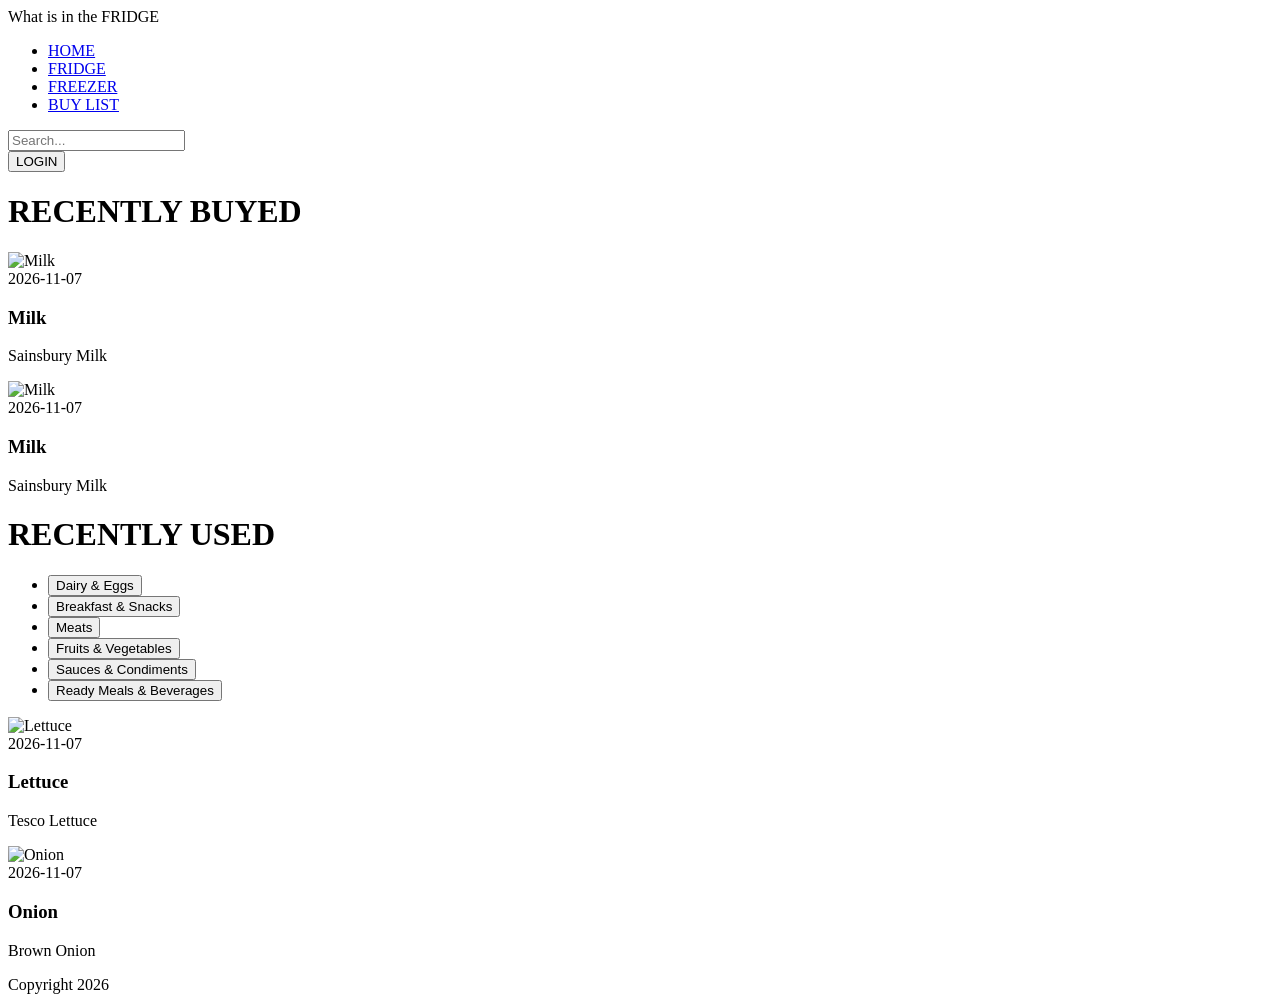
==== index.html @ 69ced160 "Main Template for Frontend" ====
<!DOCTYPE html>
<html lang="en">
<head>
    <meta charset="UTF-8">
    <meta name="viewport" content="width=device-width, initial-scale=1.0">
    <link rel="stylesheet" href="./css/global.css">
    <link rel="stylesheet" href="./css/homePage.css">
    
    <title>Home Page</title>
</head>
<body>
    <header class="navbar">
        <div class="logo">What is in the<span class="gold"> FRIDGE</span></div>
        <nav>
            <ul>
                <li><a href="./index.html">HOME</a></li>
                <li><a href="./Html/fridge.html">FRIDGE</a></li>
                <li><a href="./Html/freezer.html">FREEZER</a></li>
                <li><a href="./Html/buy-list.html">BUY LIST</a></li>
            </ul>
        </nav>
        <div class="nav-right">
            <div class="search-box">
                <input type="text" placeholder="Search...">
            </div>
            <button class="login-btn">LOGIN</button>
        </div>
    </header>

    <main class="container">
        <div class="section-header">
            <h1><span>RECENTLY</span> BUYED</h1>
        </div>

        <div class="item-gallery">
            <div class="item-card">
                <div class="card-img">
                    <img src="https://images.immediate.co.uk/production/volatile/sites/30/2020/02/Glass-and-bottle-of-milk-fe0997a.jpg" alt="Milk">
                    <div class="expiry-date">2026-11-07</div>
                </div>
                <h3>Milk</h3>
                <p class="category">Sainsbury Milk</p>
            </div>

            <div class="item-card">
                <div class="card-img">
                    <img src="https://images.immediate.co.uk/production/volatile/sites/30/2020/02/Glass-and-bottle-of-milk-fe0997a.jpg" alt="Milk">
                    <div class="expiry-date">2026-11-07</div>
                </div>
                <h3>Milk</h3>
                <p class="category">Sainsbury Milk</p>
            </div>
        </div>


        <div class="section-header used">
            <h1><span>RECENTLY</span> USED</h1>
        </div>
        <div class="role-tabs-nav">
            <ul>
				<li class="role-item" >
					<button id="1-tab" class="role active">Dairy & Eggs</button>
				</li>

				<li class="role-item" >
					<button id="2-tab" class="role">Breakfast & Snacks</button>
				</li>

                <li class="role-item" >
					<button id="3-tab" class="role">Meats</button>
				</li>

				<li class="role-item">
					<button id="4-tab" class="role">Fruits & Vegetables</button>
				</li>

				<li class="role-item">
					<button id="5-tab" class="role">Sauces & Condiments</button>
				</li>

                <li class="role-item">
					<button id="6-tab" class="role">Ready Meals & Beverages</button>
				</li>
			</ul>
        </div>
           

        <div class="item-gallery">
            <div class="item-card">
                <div class="card-img">
                    <img src="https://i0.wp.com/post.healthline.com/wp-content/uploads/2020/03/romaine-lettuce-1296x728-body.jpg?w=1155&h=1528" alt="Lettuce">
                    <div class="expiry-date">2026-11-07</div>
                </div>
                <h3>Lettuce</h3>
                <p class="category">Tesco Lettuce</p>
            </div>

            <div class="item-card">
                <div class="card-img">
                    <img src="https://encrypted-tbn0.gstatic.com/images?q=tbn:ANd9GcQE_TaCRUyCB-UmltWmo1YV8uGcgWiCV6QqCQ&s" alt="Onion">
                    <div class="expiry-date">2026-11-07</div>
                </div>
                <h3>Onion</h3>
                <p class="category">Brown Onion</p>
            </div>

        </div>
    </main>

    <footer>
        Copyright 2026
    </footer>

    <script type="module" src="./Js/home.js"></script>
    
    
    
</body>
</html>
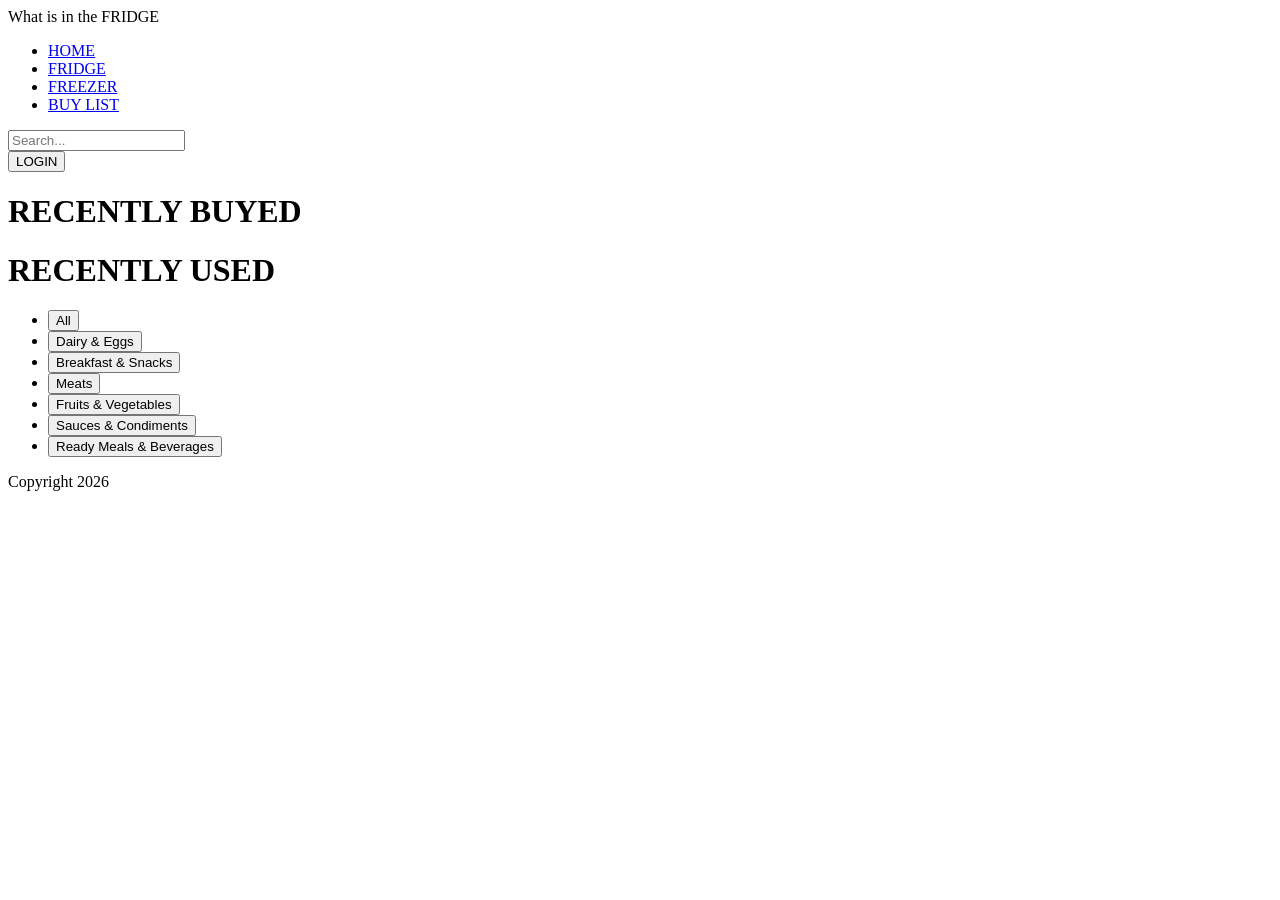
==== commit 34c088e5: "tabs for admin panel" ====
--- a/index.html
+++ b/index.html
@@ -33,23 +33,7 @@
         </div>
 
         <div class="item-gallery">
-            <div class="item-card">
-                <div class="card-img">
-                    <img src="https://images.immediate.co.uk/production/volatile/sites/30/2020/02/Glass-and-bottle-of-milk-fe0997a.jpg" alt="Milk">
-                    <div class="expiry-date">2026-11-07</div>
-                </div>
-                <h3>Milk</h3>
-                <p class="category">Sainsbury Milk</p>
-            </div>
-
-            <div class="item-card">
-                <div class="card-img">
-                    <img src="https://images.immediate.co.uk/production/volatile/sites/30/2020/02/Glass-and-bottle-of-milk-fe0997a.jpg" alt="Milk">
-                    <div class="expiry-date">2026-11-07</div>
-                </div>
-                <h3>Milk</h3>
-                <p class="category">Sainsbury Milk</p>
-            </div>
+            
         </div>
 
 
@@ -58,8 +42,12 @@
         </div>
         <div class="role-tabs-nav">
             <ul>
+                <li class="role-item" >
+					<button id="1-tab" class="role active">All</button>
+				</li>
+
 				<li class="role-item" >
-					<button id="1-tab" class="role active">Dairy & Eggs</button>
+					<button id="1-tab" class="role">Dairy & Eggs</button>
 				</li>
 
 				<li class="role-item" >
@@ -86,23 +74,7 @@
            
 
         <div class="item-gallery">
-            <div class="item-card">
-                <div class="card-img">
-                    <img src="https://i0.wp.com/post.healthline.com/wp-content/uploads/2020/03/romaine-lettuce-1296x728-body.jpg?w=1155&h=1528" alt="Lettuce">
-                    <div class="expiry-date">2026-11-07</div>
-                </div>
-                <h3>Lettuce</h3>
-                <p class="category">Tesco Lettuce</p>
-            </div>
-
-            <div class="item-card">
-                <div class="card-img">
-                    <img src="https://encrypted-tbn0.gstatic.com/images?q=tbn:ANd9GcQE_TaCRUyCB-UmltWmo1YV8uGcgWiCV6QqCQ&s" alt="Onion">
-                    <div class="expiry-date">2026-11-07</div>
-                </div>
-                <h3>Onion</h3>
-                <p class="category">Brown Onion</p>
-            </div>
+            
 
         </div>
     </main>
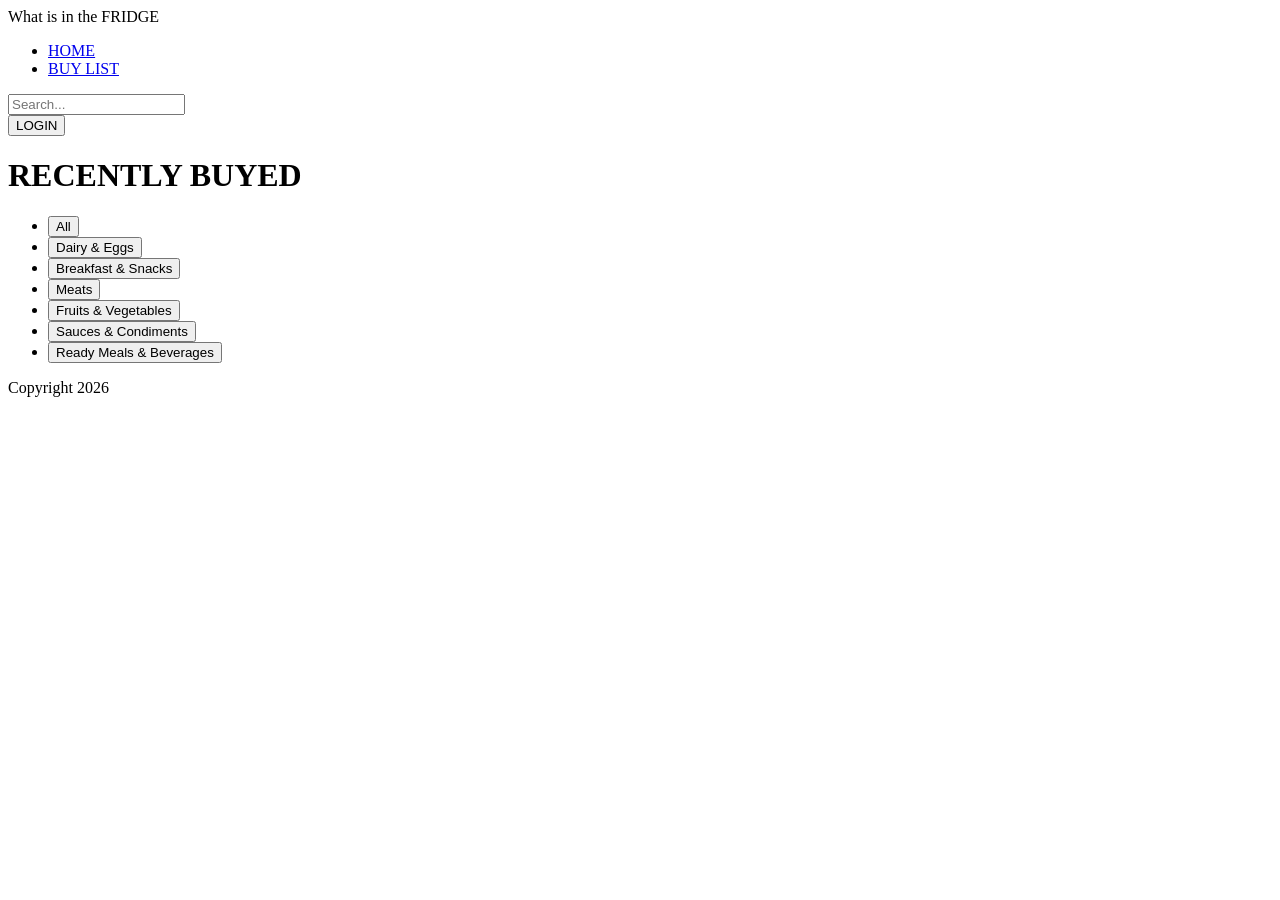
==== commit 79cb6abc: "Updated" ====
--- a/index.html
+++ b/index.html
@@ -14,8 +14,7 @@
         <nav>
             <ul>
                 <li><a href="./index.html">HOME</a></li>
-                <li><a href="./Html/fridge.html">FRIDGE</a></li>
-                <li><a href="./Html/freezer.html">FREEZER</a></li>
+               
                 <li><a href="./Html/buy-list.html">BUY LIST</a></li>
             </ul>
         </nav>
@@ -30,15 +29,6 @@
     <main class="container">
         <div class="section-header">
             <h1><span>RECENTLY</span> BUYED</h1>
-        </div>
-
-        <div class="item-gallery">
-            
-        </div>
-
-
-        <div class="section-header used">
-            <h1><span>RECENTLY</span> USED</h1>
         </div>
         <div class="role-tabs-nav">
             <ul>
@@ -71,12 +61,13 @@
 				</li>
 			</ul>
         </div>
-           
 
         <div class="item-gallery">
             
+        </div>
 
-        </div>
+
+        
     </main>
 
     <footer>
